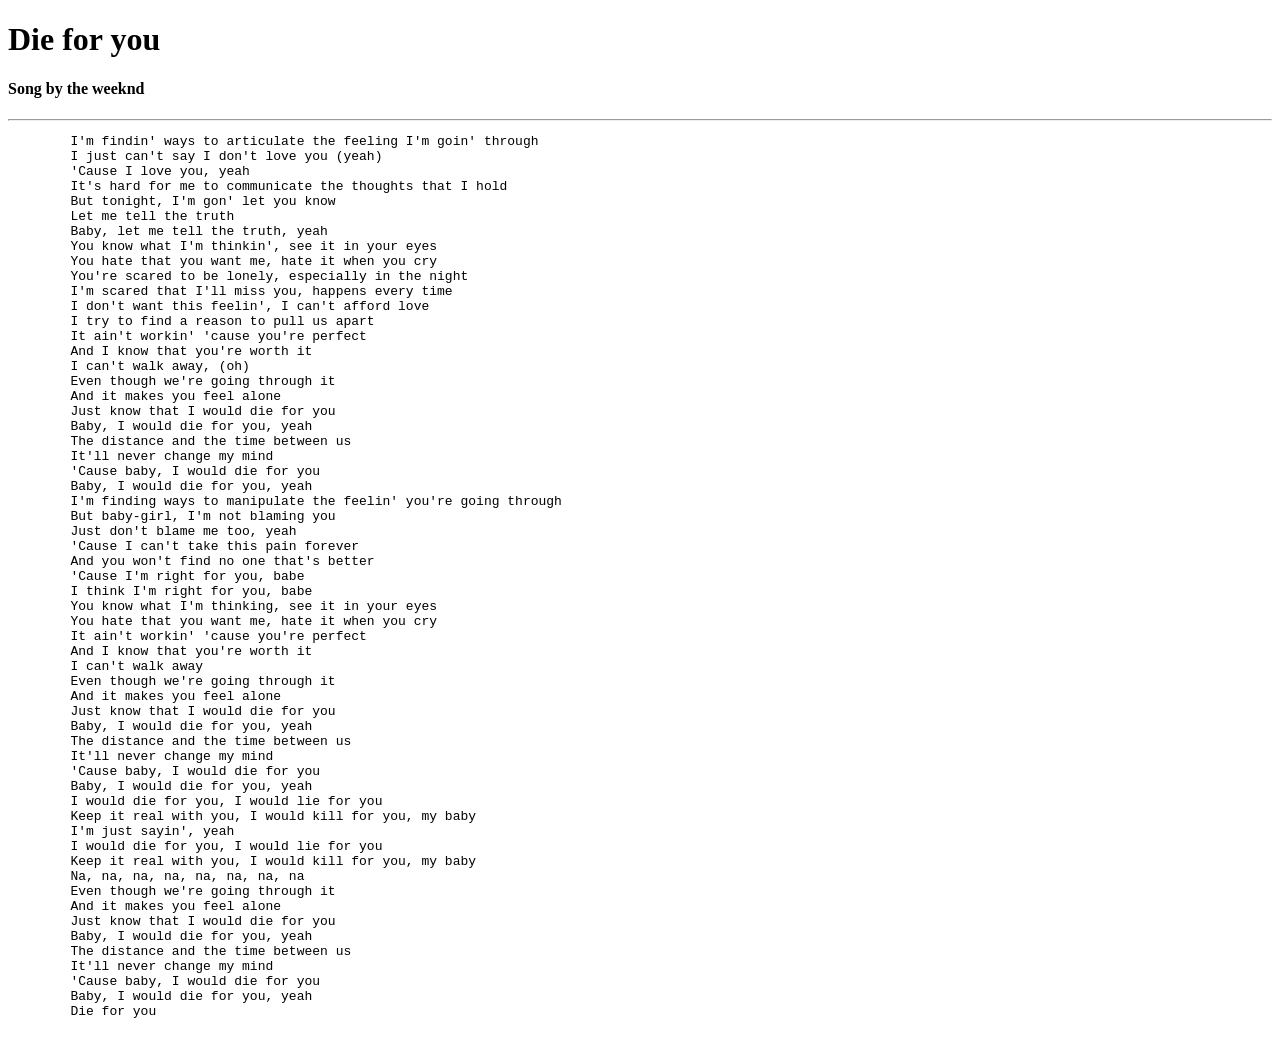
==== lyrics of die for you.html @ 666eb326 "Initial Commit" ====
<!DOCTYPE html>
<html lang="en">
<head>
    <meta charset="UTF-8">
    <meta name="viewport" content="width=device-width, initial-scale=1.0">
    <title>lyrics of die for you</title>
</head>
<body>
    <h1>Die for you</h1>
    <h4>Song by the weeknd</h4>
    <hr>
    <pre>
        I'm findin' ways to articulate the feeling I'm goin' through
        I just can't say I don't love you (yeah)
        'Cause I love you, yeah
        It's hard for me to communicate the thoughts that I hold
        But tonight, I'm gon' let you know
        Let me tell the truth
        Baby, let me tell the truth, yeah
        You know what I'm thinkin', see it in your eyes
        You hate that you want me, hate it when you cry
        You're scared to be lonely, especially in the night
        I'm scared that I'll miss you, happens every time
        I don't want this feelin', I can't afford love
        I try to find a reason to pull us apart
        It ain't workin' 'cause you're perfect
        And I know that you're worth it
        I can't walk away, (oh)
        Even though we're going through it
        And it makes you feel alone
        Just know that I would die for you
        Baby, I would die for you, yeah
        The distance and the time between us
        It'll never change my mind
        'Cause baby, I would die for you
        Baby, I would die for you, yeah
        I'm finding ways to manipulate the feelin' you're going through
        But baby-girl, I'm not blaming you
        Just don't blame me too, yeah
        'Cause I can't take this pain forever
        And you won't find no one that's better
        'Cause I'm right for you, babe
        I think I'm right for you, babe
        You know what I'm thinking, see it in your eyes
        You hate that you want me, hate it when you cry
        It ain't workin' 'cause you're perfect
        And I know that you're worth it
        I can't walk away
        Even though we're going through it
        And it makes you feel alone
        Just know that I would die for you
        Baby, I would die for you, yeah
        The distance and the time between us
        It'll never change my mind
        'Cause baby, I would die for you
        Baby, I would die for you, yeah
        I would die for you, I would lie for you
        Keep it real with you, I would kill for you, my baby
        I'm just sayin', yeah
        I would die for you, I would lie for you
        Keep it real with you, I would kill for you, my baby
        Na, na, na, na, na, na, na, na
        Even though we're going through it
        And it makes you feel alone
        Just know that I would die for you
        Baby, I would die for you, yeah
        The distance and the time between us
        It'll never change my mind
        'Cause baby, I would die for you
        Baby, I would die for you, yeah
        Die for you
    </pre>

</body>
</html>
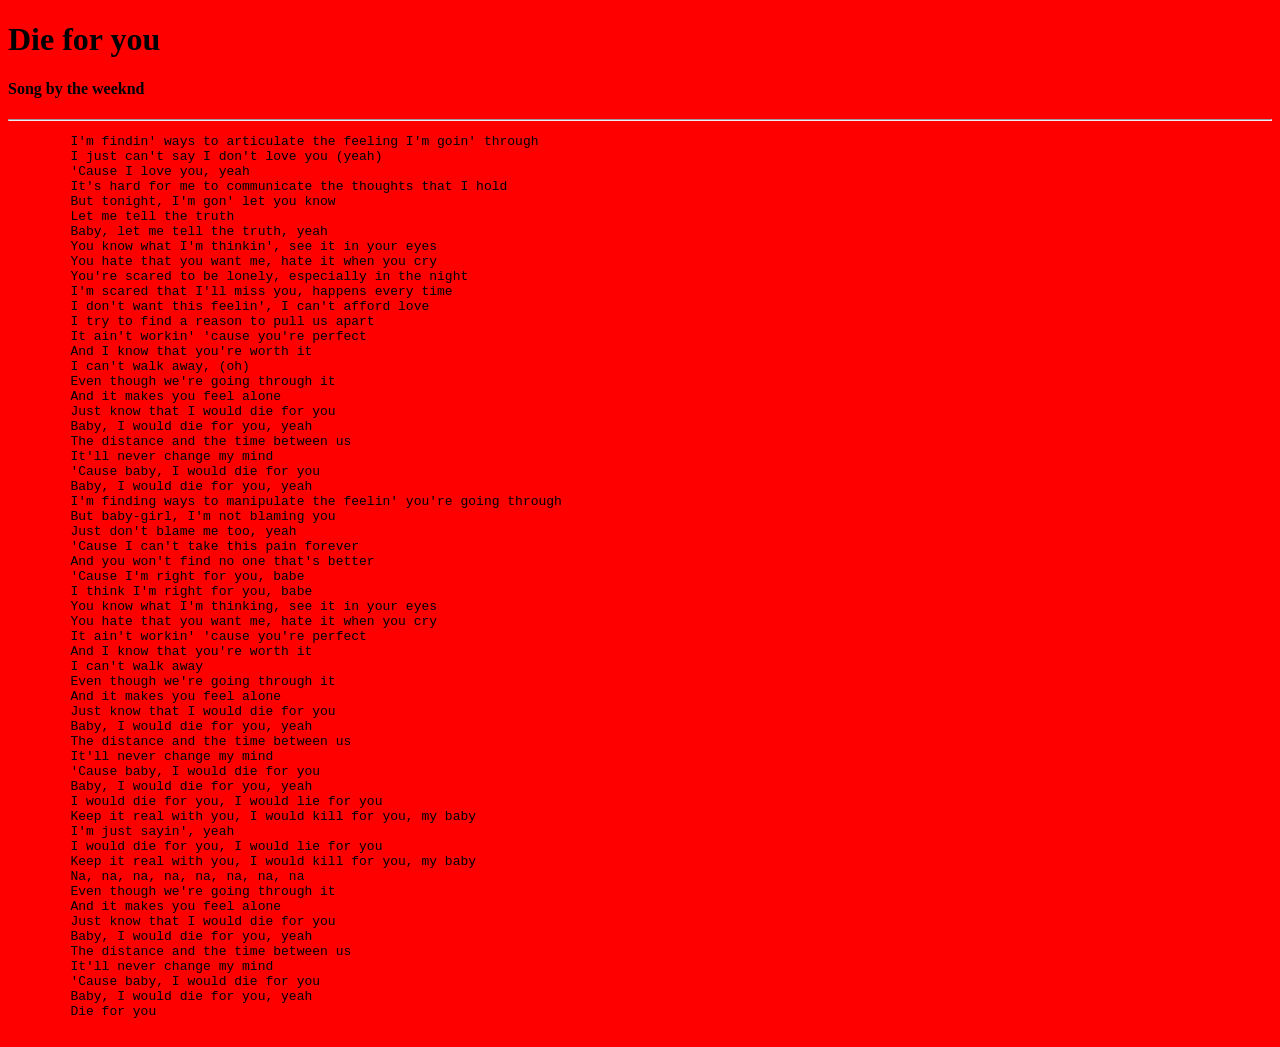
==== commit fc09afff: "color change" ====
--- a/lyrics of die for you.html
+++ b/lyrics of die for you.html
@@ -5,7 +5,7 @@
     <meta name="viewport" content="width=device-width, initial-scale=1.0">
     <title>lyrics of die for you</title>
 </head>
-<body>
+<body style="background-color: red;">
     <h1>Die for you</h1>
     <h4>Song by the weeknd</h4>
     <hr>
